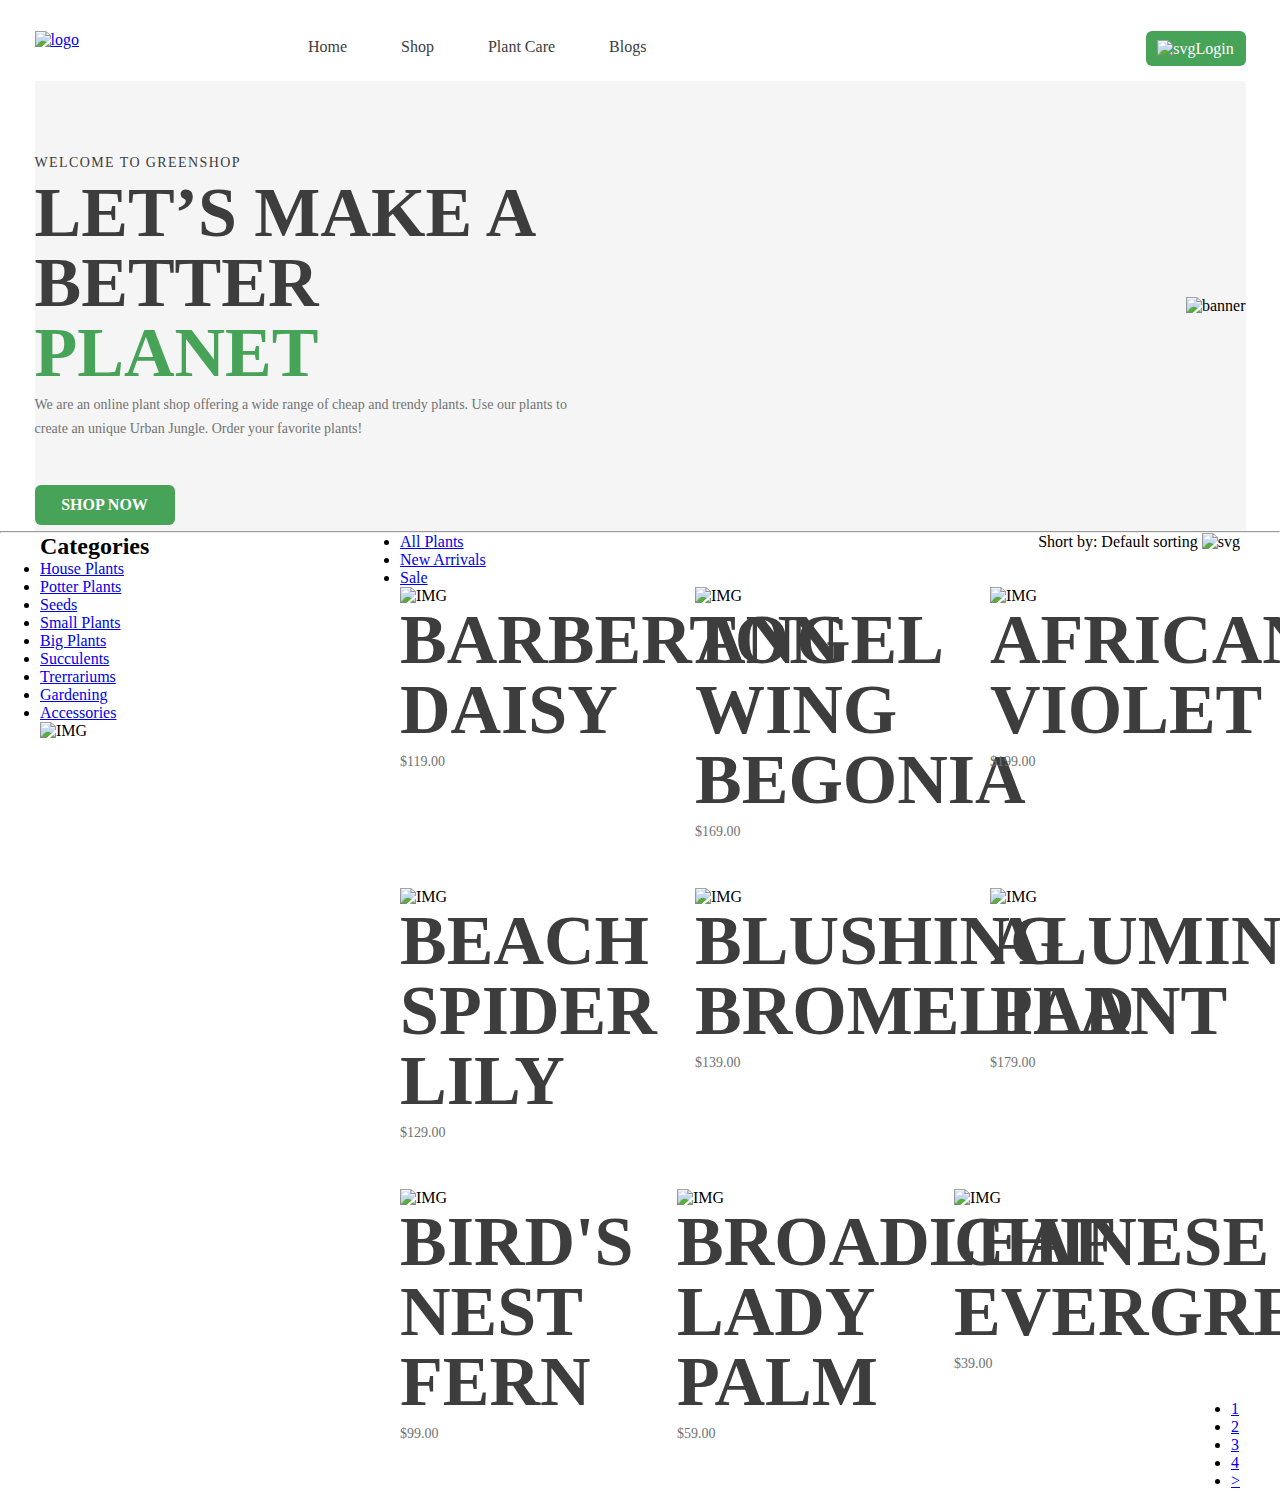
==== Welcome.html @ bf48e165 "02" ====
<!DOCTYPE html>
<html lang="en">
<head class="head01">
    <meta charset="UTF-8">
    <meta name="viewport" content="width=device-width, initial-scale=1.0">
    <link rel="stylesheet" href="css\Welcome.css">
    <title>Document</title>
</head>
<body>
    <header>
        <div class="container">
            <a href="#" class="logo">
                <img src="img/Logo.svg" alt="logo">
            </a>
            <nav>
                <ul>
                    <li>
                        <a href="#">Home</a>
                    </li>
                    <li>
                        <a href="#">Shop</a>
                    </li>
                    <li>
                        <a href="#">Plant Care</a>
                    </li>
                    <li>
                        <a href="#">Blogs</a>
                    </li>
                </ul>
            </nav>
            <a href="#" class="login"><img src="IMG\Logout.svg" alt="svg">Login</a>
            <div class="clearfix"></div>
        </div>
    </header>
    <main>
        <section class="banner">
            <div class="container">
                <article>
                    <h4>Welcome to GreenShop</h4>
                    <h1>
                        Let’s Make a<br>
                        Better <span>Planet</span>
                    </h1>
                    <p>
                        We are an online plant shop offering a wide range of cheap and trendy plants. Use our plants to
                        create an unique Urban Jungle. Order your favorite plants!
                    </p>
                    <a href="#">SHOP NOW</a>
                </article>
                <img src="IMG\banner_img.png" alt="banner">
            </div>
        </section>
        <hr>
        <section class="categories">
            <div class="container">
                <div class="left_sitebar">
                    <h2>Categories</h2>
                    <nav>
                        <ul>
                            <li>
                                <a href="#">House Plants</a>
                            </li>
                            <li>
                                <a href="#">Potter Plants</a>
                            </li>
                            <li>
                                <a href="#">Seeds</a>
                            </li>
                            <li>
                                <a href="#">Small Plants</a>
                            </li>
                            <li>
                                <a href="#">Big Plants</a>
                            </li>
                            <li>
                                <a href="#">Succulents</a>
                            </li>
                            <li>
                                <a href="#">Trerrariums</a>
                            </li>
                            <li>
                                <a href="#">Gardening</a>
                            </li>
                            <li>
                                <a href="#">Accessories</a>
                            </li>
                        </ul>
                    </nav>
                    <img src="IMG\super_sale.jpg" alt="IMG">
                </div>
                <div class="right_content">
                    <div class="flex01">
                        <nav>
                            <ul>
                                <li>
                                    <a href="#">All Plants</a>
                                </li>
                                <li>
                                    <a href="#">New Arrivals</a>
                                </li>
                                <li>
                                    <a href="#">Sale</a>
                                </li>
                            </ul>
                        </nav>
                        <p>Short by: Default sorting <img src="IMG\ArrowDown.svg" alt="svg"></p>
                    </div>
                    <div class="flex01">
                        <article>
                            <img src="IMG\image 1.png" alt="IMG">
                            <h1>Barberton Daisy</h1>
                            <p>$119.00</p>
                        </article>
                        <article>
                            <img src="IMG\product-21-320x320 1.png" alt="IMG">
                            <h1>Angel Wing Begonia</h1>
                            <p>$169.00</p>
                        </article>
                        <article>
                            <img src="IMG\image 2.png" alt="IMG">
                            <h1>African Violet</h1>
                            <p>$199.00</p>
                        </article>
                        <article>
                            <img src="IMG\01 3.png" alt="IMG">
                            <h1>Beach Spider Lily</h1>
                            <p>$129.00</p>
                        </article>
                        <article>
                            <img src="IMG\image 7.png" alt="IMG">
                            <h1>Blushing Bromeliad</h1>
                            <p>$139.00</p>
                        </article>
                        <article>
                            <img src="IMG\image 8.png" alt="IMG">
                            <h1>Aluminum Plant</h1>
                            <p>$179.00</p>
                        </article>
                        <article>
                            <img src="IMG\image 9.png" alt="IMG">
                            <h1>Bird's Nest Fern</h1>
                            <p>$99.00</p>
                        </article>
                        <article>
                            <img src="IMG\product-20-320x320 1.png" alt="IMG">
                            <h1>Broadleaf Lady Palm</h1>
                            <p>$59.00</p>
                        </article>
                        <article>
                            <img src="IMG\image 10.png" alt="IMG">
                            <h1>Chinese Evergreen</h1>
                            <p>$39.00</p>
                        </article>
                        <nav class="a1234">
                            <ul>
                                <li>
                                    <a href="#">1</a>
                                </li>
                                <li>
                                    <a href="#">2</a>
                                </li>
                                <li>
                                    <a href="#">3</a>
                                </li>
                                <li>
                                    <a href="#">4</a>
                                </li>
                                <li>
                                    <a href="#">></a>
                                </li>
                            </ul>
                        </nav>                       
                    </div>
               </div>
            </div>
        </section>
   </main>
</body>
</html>
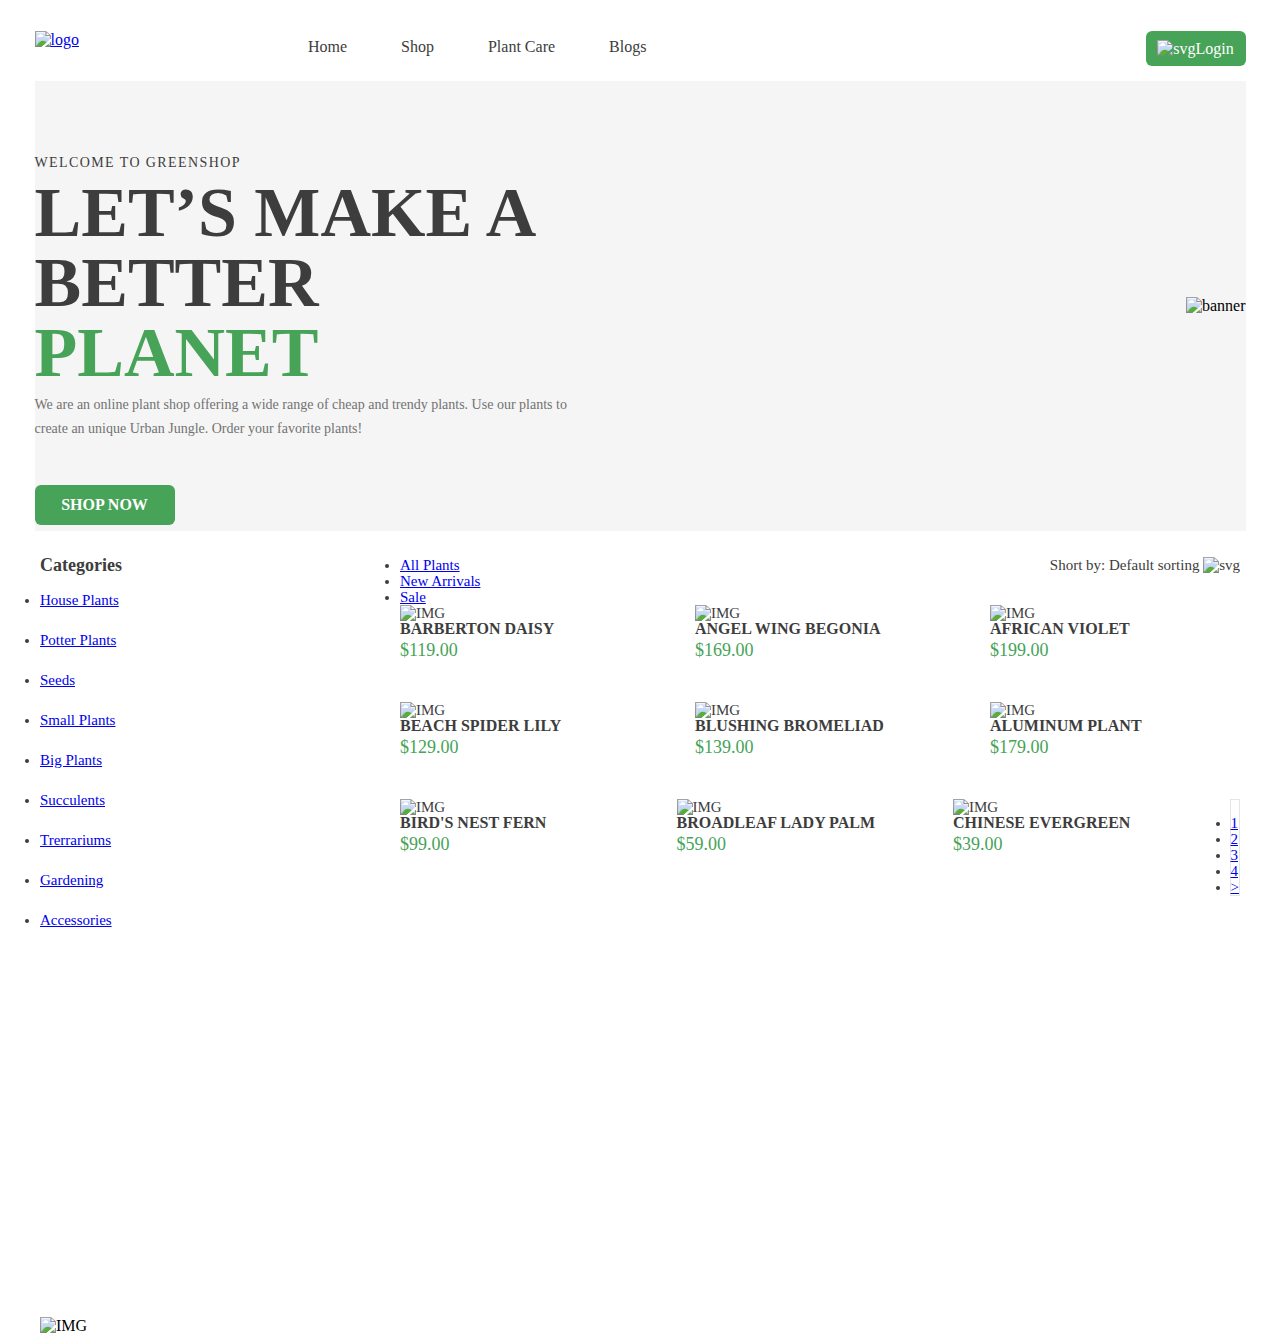
==== commit a702fb60: "03" ====
--- a/Welcome.html
+++ b/Welcome.html
@@ -50,7 +50,6 @@
                 <img src="IMG\banner_img.png" alt="banner">
             </div>
         </section>
-        <hr>
         <section class="categories">
             <div class="container">
                 <div class="left_sitebar">
